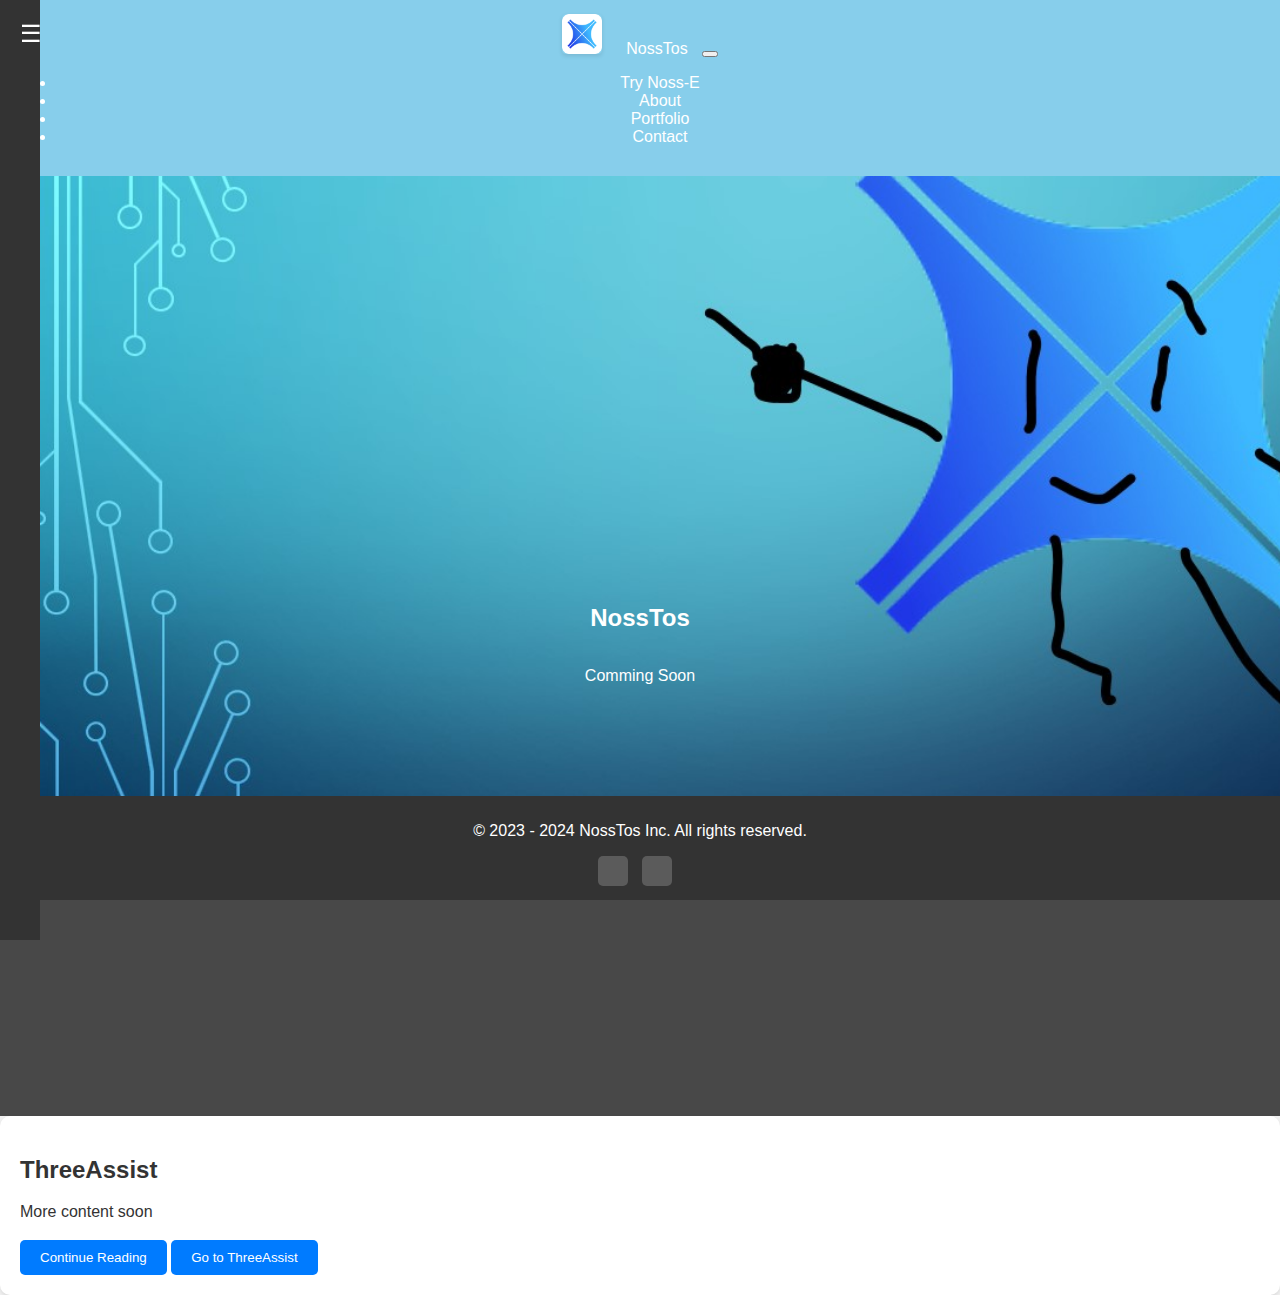
==== index.html @ 014b1182 "" ====
<!DOCTYPE html>
<html lang="en">
<head>
    <meta charset="UTF-8">
    <meta name="viewport" content="width=device-width, initial-scale=1.0">
    <link rel="stylesheet" href="style.css">
    <title>NossTos</title>
    <link rel="icon" type="image/x-icon" href="images/M_TosX (Icon).png">
    <link href="https://cdn.jsdelivr.net/npm/bootstrap@5.3.2/dist/css/bootstrap.min.css" rel="stylesheet" integrity="sha384-T3c6CoIi6uLrA9TneNEoa7RxnatzjcDSCmG1MXxSR1GAsXEV/Dwwykc2MPK8M2HN" crossorigin="anonymous">
    <script src="script.js"></script>
</head>
<body>
    <nav class="navbar navbar-expand-lg fixed-top">
    <div class="container">
        <img src="images/M_TosX (Icon).png" alt="Logo" class="logo">
        <a class="navbar-brand" href="#home">NossTos</a>
        <button class="navbar-toggler" type="button" data-bs-toggle="collapse" data-bs-target="#navbarSupportedContent">
            <span class="navbar-toggler-icon"></span>
        </button>
        <div class="collapse navbar-collapse" id="navbarSupportedContent">
            <ul class="navbar-nav ms-auto">
                <li class="nav-item"><a class="nav-link" href="https://tahjaedev.github.io/Noss-E/">Try Noss-E</a></li>
                <li class="nav-item"><a class="nav-link" href="#about">About</a></li>
                <li class="nav-item"><a class="nav-link" href="#portfolio">Portfolio</a></li>
                <li class="nav-item"><a class="nav-link" href="#contact">Contact</a></li>
            </ul>
        </div>
    </div>
</nav>
<div class="sidebar">
    <div class="menu-icon">☰</div>
    <a href="#about">About</a>
    <a href="#portfolio">Portfolio</a>
    <a href="#contact">Contact</a>
</div>


<div class="article-container">
    <h1>NossTos</h1>
    <p>Comming Soon</p>
</div>

<section>
    <h2>ThreeAssist</h2>
    <p>More content soon</p>
    <button class="redirect-button" onclick="window.location.href = 'nosstos.github.io/About-ThreeAssist.html'">Continue Reading</button>
    <button class="redirect-button" onclick="window.location.href = 'https://nosstos.github.io/ThreeAssist';">Go to ThreeAssist</button>
</section>



<footer class="footer">

    <p>&copy; 2023 - 2024 NossTos Inc. All rights reserved.</p>

    <div class="social-icons">
        <a href="https://twitter.com/NossTos" class="twitter"></a>
        <a href="https://github.com/NossTos" class="github"></a>
        <!-- Add more social icons as needed -->
    </div>

</footer>


<script src="https://cdn.jsdelivr.net/npm/bootstrap@5.3.2/dist/js/bootstrap.bundle.min.js" integrity="sha384-C6RzsynM9kWDrMNeT87bh95OGNyZPhcTNXj1NW7RuBCsyN/o0jlpcV8Qyq46cDfL" crossorigin="anonymous"></script>
</body>
</html>
---- style.css ----
/* General styling */
body {
    font-family: Arial, sans-serif;
    background-color: #f2f2f2;
    color: #333;
}

/* Header styling */
nav {
    background-color: #87CEEB;
    color: #fff;
    padding: 14px 16px;
    text-align: center;
}
nav a {
    color: #fff;
    text-decoration: none;
    margin: 0 10px;
}

.logo {
        width: 40px; /* Adjust the logo size as needed */
        height: 40px; /* Adjust the height as needed */
        background-size: contain; /* Scale the image to fit the container */
        background-repeat: no-repeat; /* Prevent repetition */
        margin-right: 10px;
        max-height: 40px; /* Adjust the height as needed */
        max-width: 100%; /* Allow the width to adjust proportionally */
}

/* Section styling */
.section {
    padding: 40px;
    background-color: #fff;
    border-radius: 8px;
    box-shadow: 0 2px 4px rgba(0, 0, 0, 0.1);
}

/* Button styling */
.btn {
    background-color: #007bff;
    color: #fff;
    padding: 10px 20px;
    border: none;
    border-radius: 4px;
    cursor: pointer;
}
.btn:hover {
    background-color: #0056b3;
}

/* Image styling */
img {
    max-width: 100%;
    height: auto;
    border-radius: 4px;
    box-shadow: 0 2px 4px rgba(0, 0, 0, 0.1);
}

.sidebar {
    background-color: #333;
    color: #fff;
    padding: 20px;
    position: fixed;
    top: 0;
    left: -250px; /* Hide the sidebar initially */
    width: 250px;
    height: 100%;
    transition: left 0.3s ease;
}

.sidebar a {
    display: block;
    color: #fff;
    text-decoration: none;
    margin-bottom: 10px;
}

.menu-icon {
    position: fixed;
    top: 20px;
    left: 20px;
    font-size: 24px;
    cursor: pointer;
}

.show-sidebar {
    left: 0;
}

/* Article styling */
.article-container {
    background-image: url("images/Bg.jpg");
    background-size: cover;
    background-repeat: no-repeat;
    background-attachment: fixed; /* Keep the background fixed */
    height: 100vh;
    padding: 20px;
    color: #ffffff;
    text-align: center; /* Center text horizontally */
    display: flex;
    flex-direction: column;
    justify-content: center; /* Center text vertically */
    background-color: rgba(0, 0, 0, 0.7); /* Darken the background */
}

.article-container h1 {
    font-size: 24px;
    font-weight: bold;
}

.article-container p {
    font-size: 16px;
    line-height: 1.5;
}

/* General styling */
body {
    font-family: Arial, sans-serif;
    background-color: #f2f2f2;
    color: #333;
    margin: 0;
    padding: 0;
}

/* Article section styling */
section {
    background-color: #ffffff;
    padding: 20px;
    border-radius: 10px;
    box-shadow: 0 2px 4px rgba(0, 0, 0, 0.1);
}

section h2 {
    font-size: 24px;
    font-weight: bold;
    margin-bottom: 10px;
}

section p {
    font-size: 16px;
    line-height: 1.5;
}

/* Call-to-action button */
.cta-button {
    background-color: #007bff;
    color: #fff;
    border: none;
    padding: 10px 20px;
    border-radius: 5px;
    cursor: pointer;
    font-size: 16px;
    transition: background-color 0.3s ease;
}

.cta-button:hover {
    background-color: #0056b3;
}


.redirect-button {
    background-color: #007bff;
    color: #fff;
    border: none;
    padding: 10px 20px;
    border-radius: 5px;
    cursor: pointer;
 }

/* Footer styling */
.footer {
    position: fixed;
    left: 0;
    bottom: 0;
    width: 100%;
    background-color: #333;
    color: #fff;
    text-align: center;
    padding: 10px 0;
}

/* Social Icons (all rights go to the original owners) */

.social-icons a {
    display: inline-block;
    width: 30px;
    height: 30px;
    margin-right: 10px;
    background-repeat: no-repeat;
    background-size: contain;
    border-radius: 5px; /* Rounded square corners */
    background-color: rgba(255, 255, 255, 0.2); /* Semi-transparent white background */
    font-size: 0; /* Hide any text content inside the link */
}

.twitter {
    background-image: url("images/social icons/X_logo.png");
}

.github {
    background-image: url("images/social icons/github.png");
}
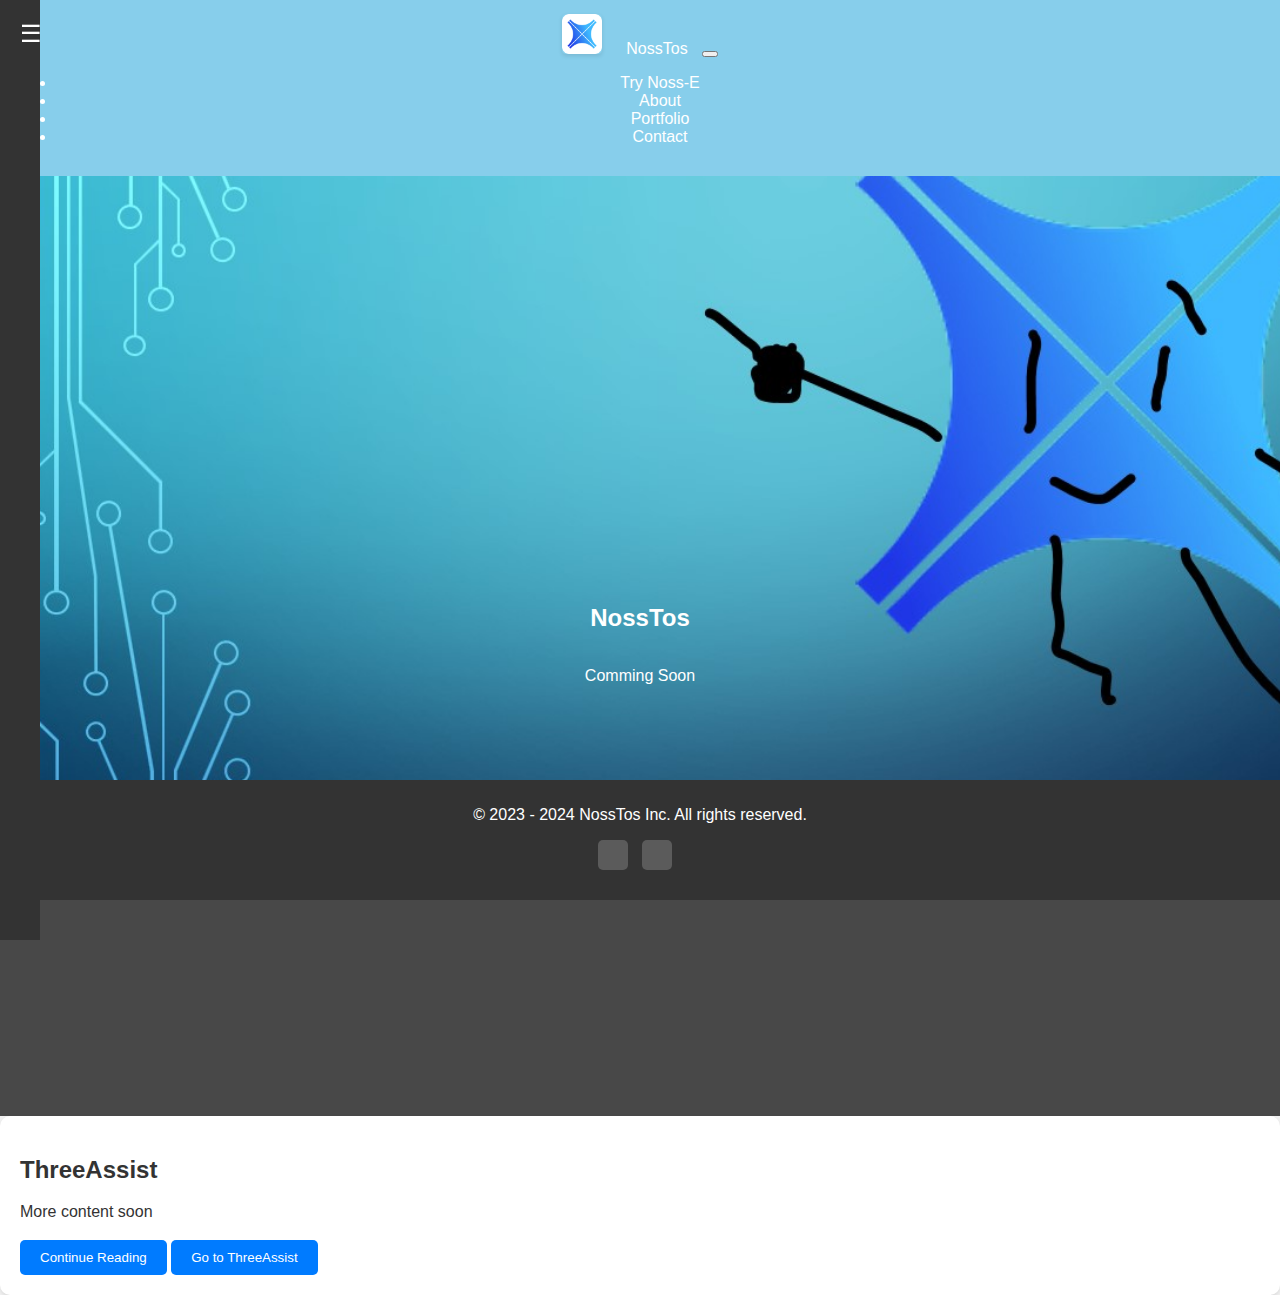
==== commit d0e2e711: "" ====
--- a/index.html
+++ b/index.html
@@ -40,6 +40,7 @@
     <p>Comming Soon</p>
 </div>
 
+
 <section>
     <h2>ThreeAssist</h2>
     <p>More content soon</p>
--- a/style.css
+++ b/style.css
@@ -3,6 +3,7 @@
     font-family: Arial, sans-serif;
     background-color: #f2f2f2;
     color: #333;
+
 }
 
 /* Header styling */
@@ -119,8 +120,11 @@
     font-family: Arial, sans-serif;
     background-color: #f2f2f2;
     color: #333;
-    margin: 0;
+    margin: auto;
     padding: 0;
+    display: grid;
+    min-height: 100vh;
+    grid-template-rows: auto 1fr auto;
 }
 
 /* Article section styling */
@@ -178,6 +182,10 @@
     color: #fff;
     text-align: center;
     padding: 10px 0;
+    left: 0;
+    bottom: 0;
+    height: 100px; /* Adjust as needed */
+    width: 100%;
 }
 
 /* Social Icons (all rights go to the original owners) */
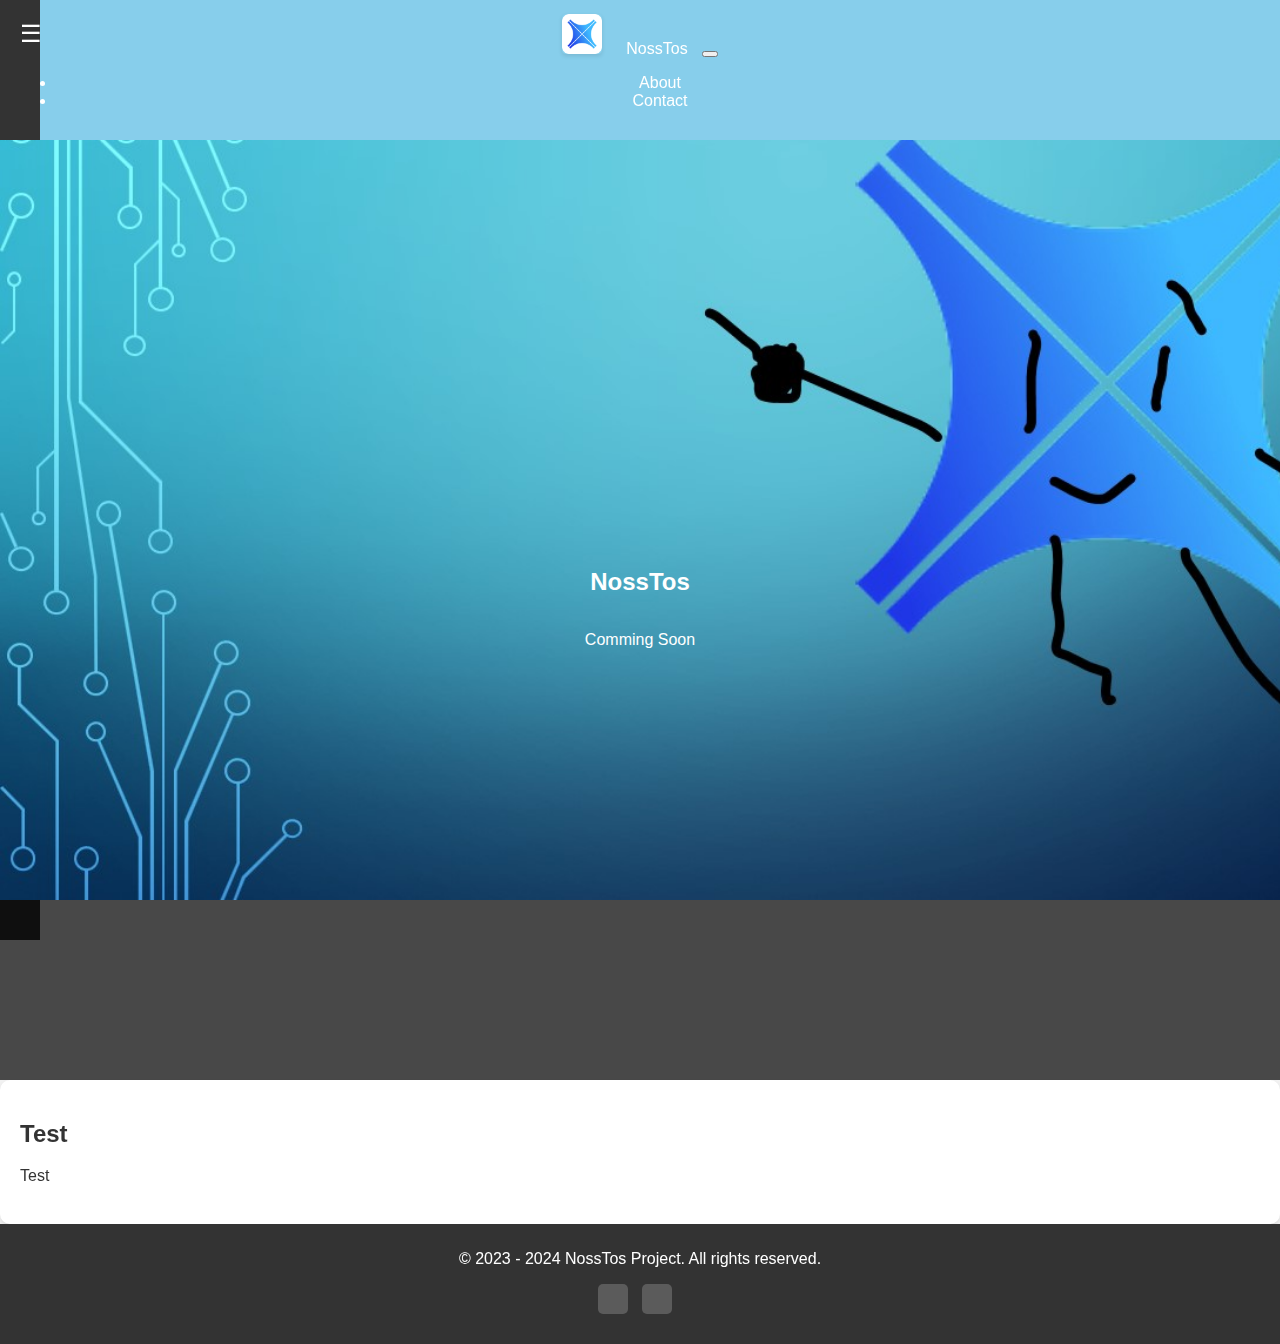
==== commit 24c3468c: "" ====
--- a/index.html
+++ b/index.html
@@ -19,19 +19,16 @@
         </button>
         <div class="collapse navbar-collapse" id="navbarSupportedContent">
             <ul class="navbar-nav ms-auto">
-                <li class="nav-item"><a class="nav-link" href="https://tahjaedev.github.io/Noss-E/">Try Noss-E</a></li>
-                <li class="nav-item"><a class="nav-link" href="#about">About</a></li>
-                <li class="nav-item"><a class="nav-link" href="#portfolio">Portfolio</a></li>
-                <li class="nav-item"><a class="nav-link" href="#contact">Contact</a></li>
+                <li class="nav-item"><a class="nav-link" href="about.html">About</a></li>
+                <li class="nav-item"><a class="nav-link" href="https://nosstos.github.io/Support/">Contact</a></li>
             </ul>
         </div>
     </div>
 </nav>
 <div class="sidebar">
     <div class="menu-icon">☰</div>
-    <a href="#about">About</a>
-    <a href="#portfolio">Portfolio</a>
-    <a href="#contact">Contact</a>
+    <a href="about.html">About</a>
+    <a href="https://nosstos.github.io/Support/">Contact</a>
 </div>
 
 
@@ -40,19 +37,14 @@
     <p>Comming Soon</p>
 </div>
 
-
-<section>
-    <h2>ThreeAssist</h2>
-    <p>More content soon</p>
-    <button class="redirect-button" onclick="window.location.href = 'nosstos.github.io/About-ThreeAssist.html'">Continue Reading</button>
-    <button class="redirect-button" onclick="window.location.href = 'https://nosstos.github.io/ThreeAssist';">Go to ThreeAssist</button>
+<section id="Welcome">
+    <h2>Test</h2>
+    <p>Test</p>
 </section>
-
-
 
 <footer class="footer">
 
-    <p>&copy; 2023 - 2024 NossTos Inc. All rights reserved.</p>
+    <p>&copy; 2023 - 2024 NossTos Project. All rights reserved.</p>
 
     <div class="social-icons">
         <a href="https://twitter.com/NossTos" class="twitter"></a>
@@ -62,6 +54,10 @@
 
 </footer>
 
+<script>
+  console.log("E")
+</script>
+
 
 <script src="https://cdn.jsdelivr.net/npm/bootstrap@5.3.2/dist/js/bootstrap.bundle.min.js" integrity="sha384-C6RzsynM9kWDrMNeT87bh95OGNyZPhcTNXj1NW7RuBCsyN/o0jlpcV8Qyq46cDfL" crossorigin="anonymous"></script>
 </body>
--- a/style.css
+++ b/style.css
@@ -103,6 +103,22 @@
     flex-direction: column;
     justify-content: center; /* Center text vertically */
     background-color: rgba(0, 0, 0, 0.7); /* Darken the background */
+    position: relative;
+    -webkit-backface-visibility: hidden;
+}
+
+.article-container::before {
+    content: "";
+    position: fixed;
+    top: 0;
+    left: 0;
+    width: 100%;
+    height: 100%;
+    background-image: url("images/Bg.jpg");
+    background-size: cover;
+    background-repeat: no-repeat;
+    background-attachment: fixed;
+    z-index: -1; /* Place it behind the content */
 }
 
 .article-container h1 {
@@ -122,9 +138,9 @@
     color: #333;
     margin: auto;
     padding: 0;
-    display: grid;
+    display: flex;
+    flex-direction: column;
     min-height: 100vh;
-    grid-template-rows: auto 1fr auto;
 }
 
 /* Article section styling */
@@ -173,8 +189,8 @@
  }
 
 /* Footer styling */
-.footer {
-    position: fixed;
+
+footer {
     left: 0;
     bottom: 0;
     width: 100%;
@@ -182,11 +198,10 @@
     color: #fff;
     text-align: center;
     padding: 10px 0;
-    left: 0;
-    bottom: 0;
     height: 100px; /* Adjust as needed */
-    width: 100%;
-}
+    margin-top: auto;
+}
+
 
 /* Social Icons (all rights go to the original owners) */
 
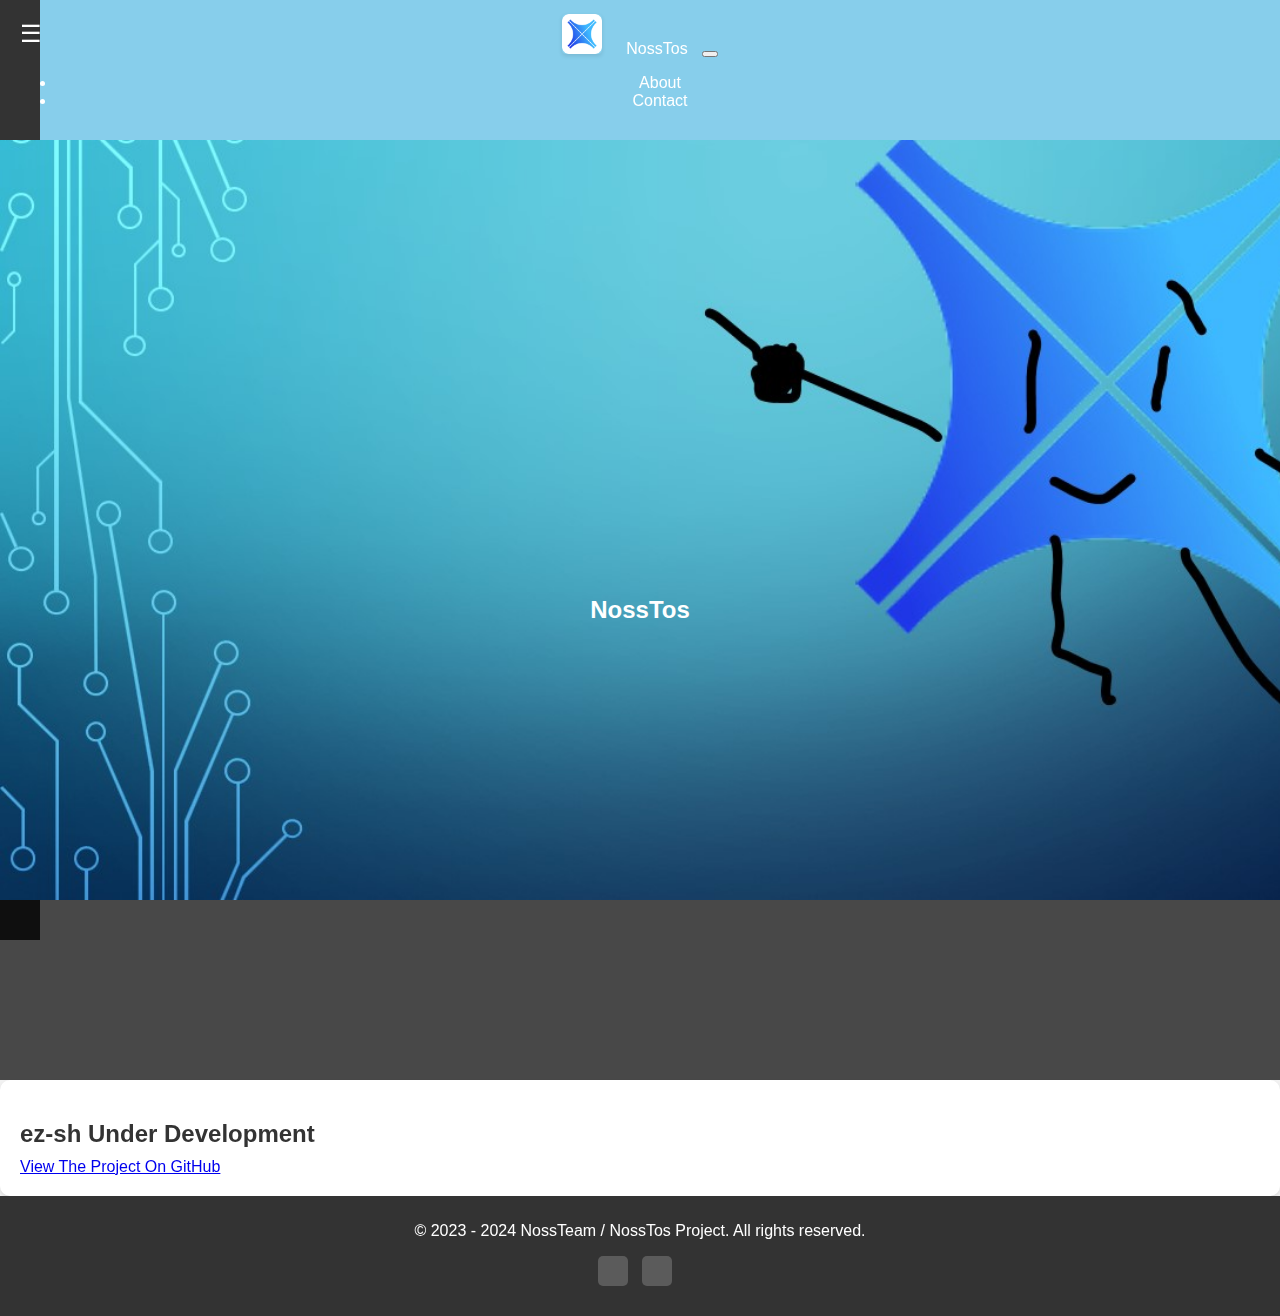
==== commit dc566f70: "" ====
--- a/index.html
+++ b/index.html
@@ -9,6 +9,8 @@
     <link href="https://cdn.jsdelivr.net/npm/bootstrap@5.3.2/dist/css/bootstrap.min.css" rel="stylesheet" integrity="sha384-T3c6CoIi6uLrA9TneNEoa7RxnatzjcDSCmG1MXxSR1GAsXEV/Dwwykc2MPK8M2HN" crossorigin="anonymous">
     <script src="script.js"></script>
 </head>
+
+
 <body>
     <nav class="navbar navbar-expand-lg fixed-top">
     <div class="container">
@@ -34,17 +36,16 @@
 
 <div class="article-container">
     <h1>NossTos</h1>
-    <p>Comming Soon</p>
 </div>
 
 <section id="Welcome">
-    <h2>Test</h2>
-    <p>Test</p>
+    <h2>ez-sh Under Development</h2>
+    <a href="https://github.com/ez-sh/ez-sh">View The Project On GitHub</a>
 </section>
 
 <footer class="footer">
 
-    <p>&copy; 2023 - 2024 NossTos Project. All rights reserved.</p>
+    <p>&copy; 2023 - 2024 NossTeam / NossTos Project. All rights reserved.</p>
 
     <div class="social-icons">
         <a href="https://twitter.com/NossTos" class="twitter"></a>
@@ -55,7 +56,7 @@
 </footer>
 
 <script>
-  console.log("E")
+  console.log("Welcome to NossTos")
 </script>
 
 
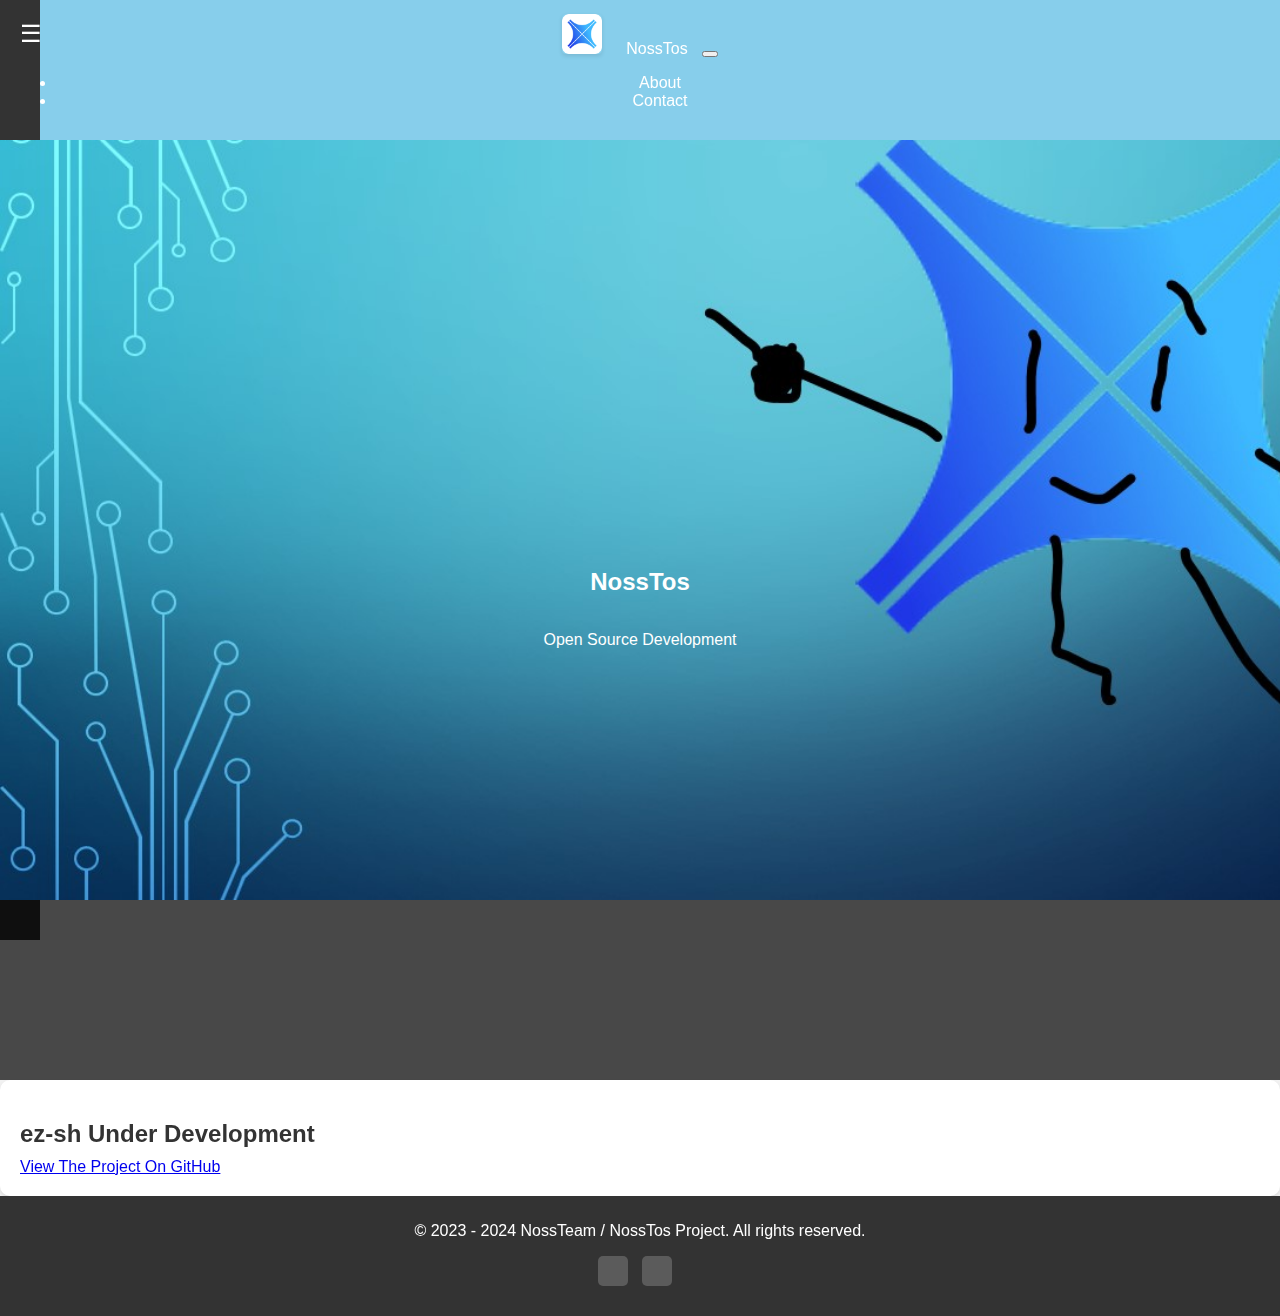
==== commit ae346474: "" ====
--- a/index.html
+++ b/index.html
@@ -36,6 +36,7 @@
 
 <div class="article-container">
     <h1>NossTos</h1>
+    <p>Open Source Development</p>
 </div>
 
 <section id="Welcome">
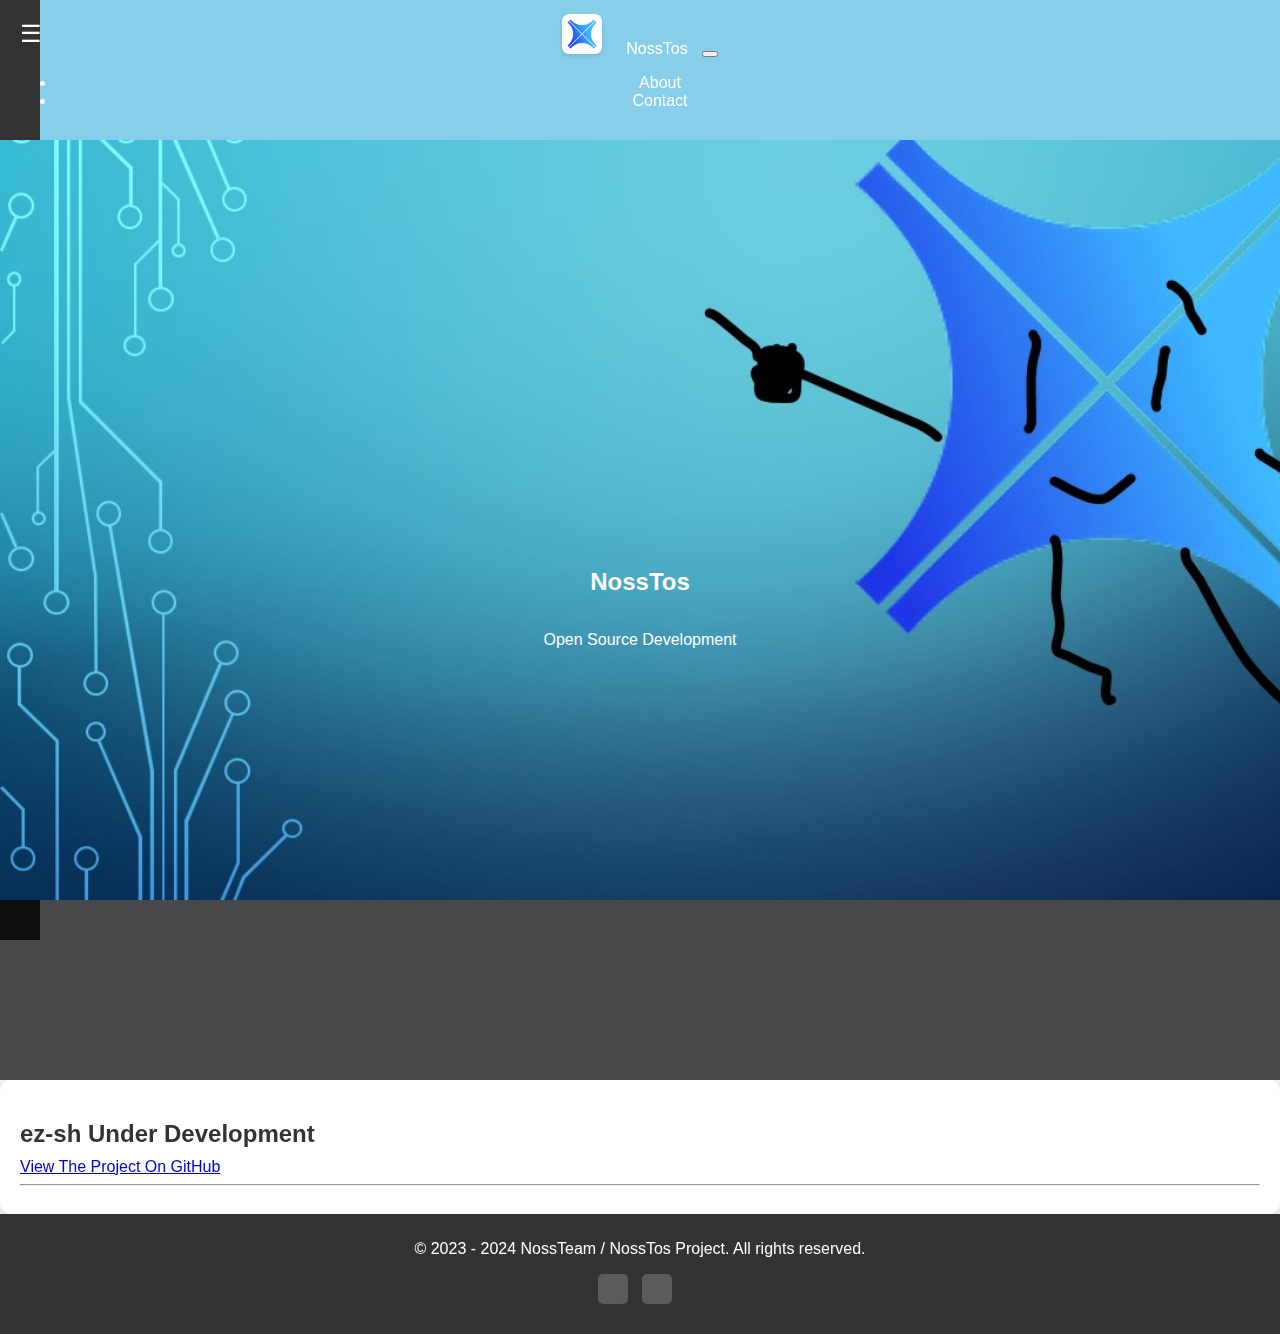
==== commit 18f3afff: "" ====
--- a/index.html
+++ b/index.html
@@ -42,6 +42,7 @@
 <section id="Welcome">
     <h2>ez-sh Under Development</h2>
     <a href="https://github.com/ez-sh/ez-sh">View The Project On GitHub</a>
+    <hr>
 </section>
 
 <footer class="footer">
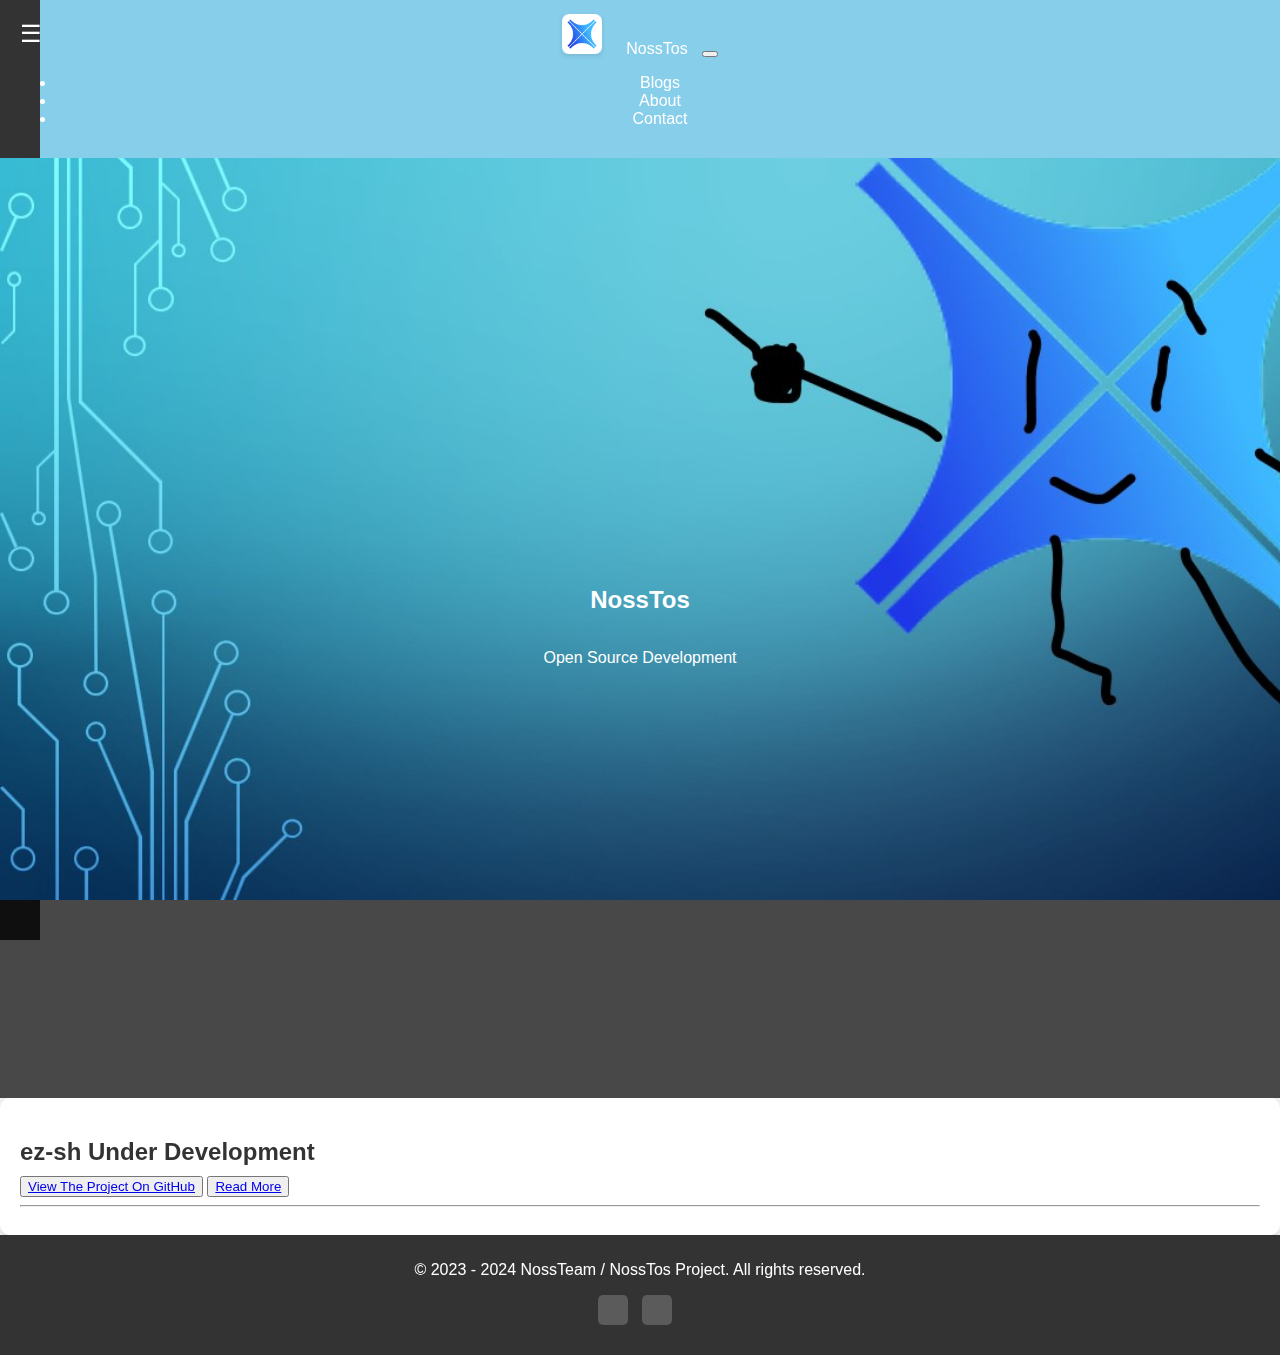
==== commit ab3f25a2: "" ====
--- a/index.html
+++ b/index.html
@@ -12,7 +12,7 @@
 
 
 <body>
-    <nav class="navbar navbar-expand-lg fixed-top">
+<nav class="navbar navbar-expand-lg fixed-top">
     <div class="container">
         <img src="images/M_TosX (Icon).png" alt="Logo" class="logo">
         <a class="navbar-brand" href="#home">NossTos</a>
@@ -21,6 +21,7 @@
         </button>
         <div class="collapse navbar-collapse" id="navbarSupportedContent">
             <ul class="navbar-nav ms-auto">
+                <li class="nav-item"><a href="https://nosstos.godaddysites.com">Blogs</a></li>
                 <li class="nav-item"><a class="nav-link" href="about.html">About</a></li>
                 <li class="nav-item"><a class="nav-link" href="https://nosstos.github.io/Support/">Contact</a></li>
             </ul>
@@ -29,6 +30,7 @@
 </nav>
 <div class="sidebar">
     <div class="menu-icon">☰</div>
+    <a href="https://nosstos.godaddysites.com">Blogs</a>
     <a href="about.html">About</a>
     <a href="https://nosstos.github.io/Support/">Contact</a>
 </div>
@@ -41,7 +43,8 @@
 
 <section id="Welcome">
     <h2>ez-sh Under Development</h2>
-    <a href="https://github.com/ez-sh/ez-sh">View The Project On GitHub</a>
+    <button><a href="https://github.com/ez-sh/ez-sh">View The Project On GitHub</a></button>
+    <button><a href="articles/ez-sh.html">Read More</a></button>
     <hr>
 </section>
 
@@ -64,4 +67,4 @@
 
 <script src="https://cdn.jsdelivr.net/npm/bootstrap@5.3.2/dist/js/bootstrap.bundle.min.js" integrity="sha384-C6RzsynM9kWDrMNeT87bh95OGNyZPhcTNXj1NW7RuBCsyN/o0jlpcV8Qyq46cDfL" crossorigin="anonymous"></script>
 </body>
-</html>
+</html>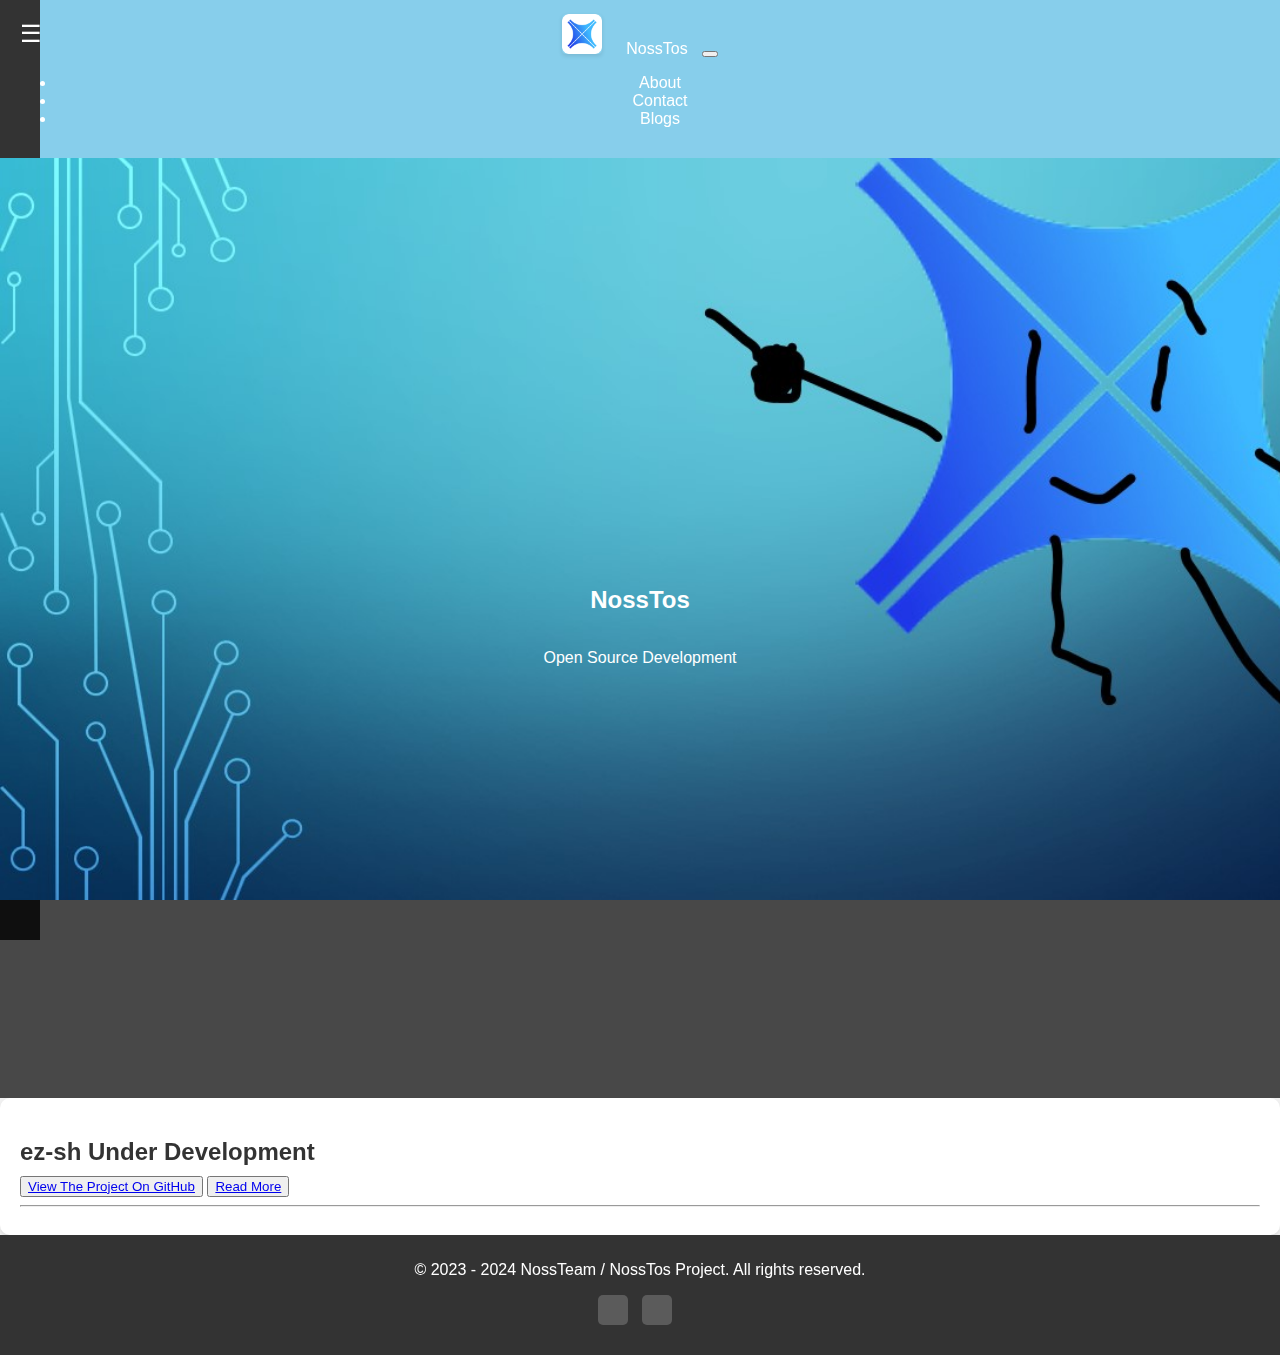
==== commit 3096120c: "Update index.html" ====
--- a/index.html
+++ b/index.html
@@ -21,9 +21,9 @@
         </button>
         <div class="collapse navbar-collapse" id="navbarSupportedContent">
             <ul class="navbar-nav ms-auto">
-                <li class="nav-item"><a href="https://nosstos.godaddysites.com">Blogs</a></li>
                 <li class="nav-item"><a class="nav-link" href="about.html">About</a></li>
                 <li class="nav-item"><a class="nav-link" href="https://nosstos.github.io/Support/">Contact</a></li>
+                <li class="nav-item"><a href="https://nosstos.godaddysites.com">Blogs</a></li>
             </ul>
         </div>
     </div>
@@ -67,4 +67,4 @@
 
 <script src="https://cdn.jsdelivr.net/npm/bootstrap@5.3.2/dist/js/bootstrap.bundle.min.js" integrity="sha384-C6RzsynM9kWDrMNeT87bh95OGNyZPhcTNXj1NW7RuBCsyN/o0jlpcV8Qyq46cDfL" crossorigin="anonymous"></script>
 </body>
-</html>+</html>
